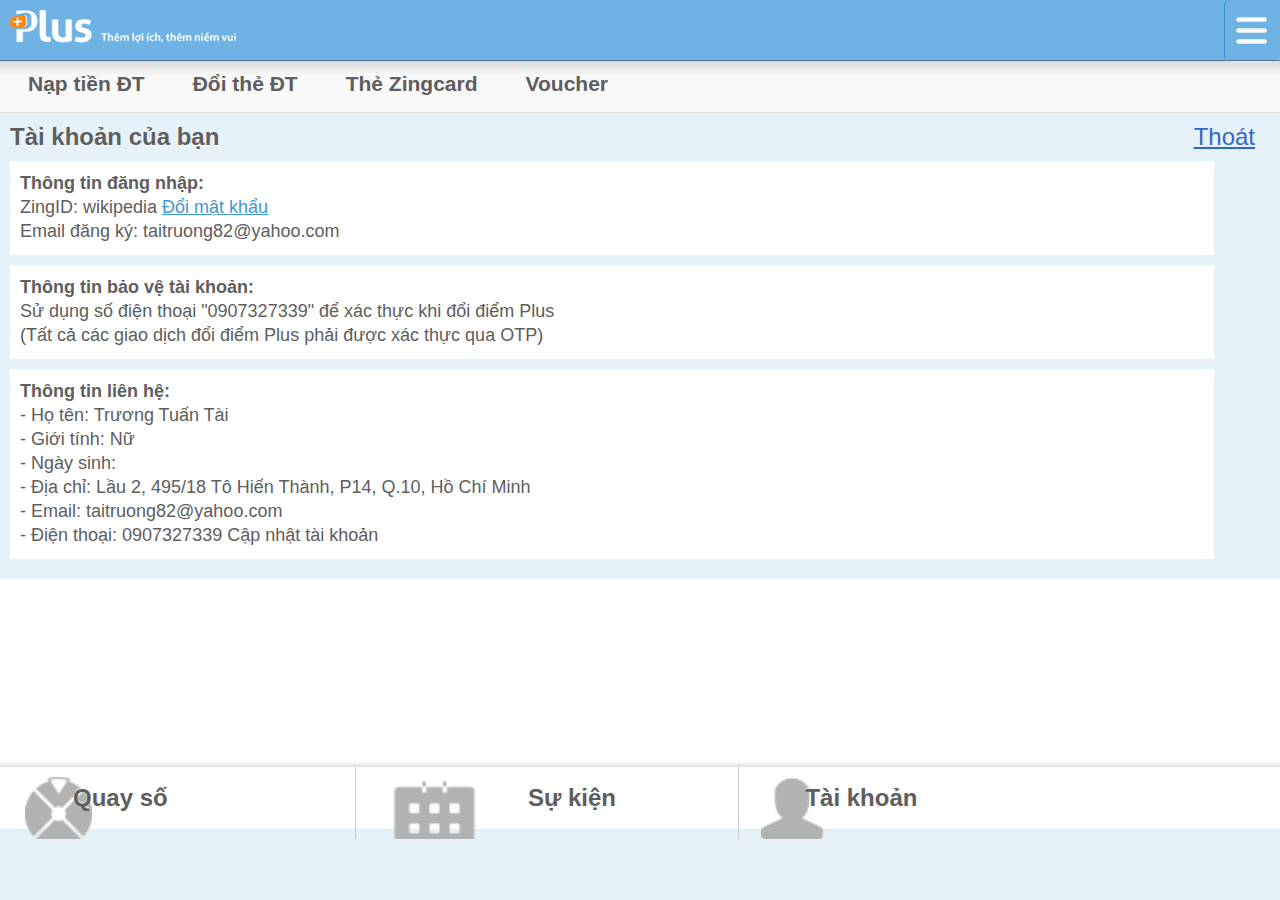
==== plus-mobile/account.html @ 8897866f "Add plus mobile test site" ====
<!DOCTYPE html>
<html>
<head>
  <meta charset="utf-8">
  <meta name="viewport" content="initial-scale=1.0, user-scalable=no">
  <meta name="apple-mobile-web-app-capable" content="yes">
  <meta name="apple-mobile-web-app-status-bar-style" content="black">
  <title></title>

<script type='text/javascript' src='jquery-1.8.3.min.js'></script>

<script>
$(document).ready(function() {
	// sample 4			
		function toggleSlides(){
			$('.toggler').click(function(e){
				var id=$(this).attr('id');
				var widgetId=id.substring(id.indexOf('-')+1,id.length);
				$('#'+widgetId).slideToggle();
				$(this).toggleClass('sliderExpanded');
				$('.closeSlider').click(function(){
						$(this).parent().hide('slow');
						var relatedToggler='toggler-'+$(this).parent().attr('id');
						$('#'+relatedToggler).removeClass('sliderExpanded');
				});
			});
		};
		$(function(){
			toggleSlides();
		});
		
		
			// slide toogle sample 2
		$('.open-expand').click(function(){
		$('.expand-search').slideToggle('fast');
		$(this).toggleClass('active');
		return false;
	});
	$('#close-expand').click(function(){
		$('.expand-search').slideToggle('fast');
		$('.open-expand').toggleClass('active');
		return false;
	});
	
		// sample 3
		$("#expanderHead").click(function(){
		$("#expanderContent").slideToggle();
		if ($("#expanderSign").text() == ""){
			$("#expanderSign").html("-")
		}
		else {
			$("#expanderSign").text("-")
		}
	});
	
	
	// sample 1
		$('#mySlideContent').css('display','none');
		$('#mySlideToggler').click(function(){
			$('#mySlideContent').slideToggle('slow');
			$(this).toggleClass('slideSign');
			return false;
		});
	
		
});
</script>  

  <link rel="stylesheet" href="jquery.mobile-1.3.1.min.css">
  <!-- Extra Codiqa features -->
  <link rel="stylesheet" href="codiqa.ext.css">
   <!-- jQuery and jQuery Mobile -->
  <script src="jquery-1.9.1.min.js"></script>
  <script src="jquery.mobile-1.3.1.min.js"></script>
  <!-- Extra Codiqa features -->
  <script  src="codiqa.ext.js"></script>
   
</head>
<body>
<!-- Home -->

<div data-role="page" id="home" data-theme="b">
	<div id="link" onclick='location.href="index.html"'></div>
    <div data-role="panel" id="navpanel" data-theme="a"
         data-display="overlay" data-position="right">
        <div data-role="controlgroup" data-corners="false">
             <a href="napdt.html" class="dtdd" >Nạp tiền điện thoại</a>
            <a href="doithedt.html" class="thedt" >Đổi thẻ cào điện thoại</a>
            <a href="zingcard.html" class="zingcard" >Đổi thẻ Zingcard</a>
            <a href="voucher.html" class="khuyenmai" >Voucher</a>
            <a href="#" class="wheel" >Quay số</a>
            <a href="#" class="sukien" >Sự kiện</a>
            <a href="#" class="plus" >Tích điểm</a>
            <a href="account.html" class="user" >Thông tin cá nhân</a>
            <a href="#" class="exit" >Thoát</a>
        </div>
    </div>

    <div id="header" data-role="header" data-theme="b">
        <a id="list" class="ui-btn-right" href="#navpanel">&nbsp;</a>
    </div>
    
    
<div data-role="content">
 	<div id="sub_menu"><a href="napdt.html" class="text-menu">Nạp tiền ĐT</a><a class="text-menu" href="doithedt.html">Đổi thẻ ĐT</a><a class="text-menu" href="zingcard.html">Thẻ Zingcard</a><a class="text-menu" href="voucher.html">Voucher</a></div>
    <div id="box_account">
   		 <h2>Tài khoản của bạn<a href="#" class="text_exit">Thoát</a></h2>
        <div class="content">
  		 <p><strong>Thông tin đăng nhập:</strong><br>
  		   ZingID: wikipedia <a class="text-blue" href="#">Đổi mật khẩu</a><br>
	      Email đăng ký: taitruong82@yahoo.com</p>
        </div>
        <div class="content">
  		 <p><strong>Thông tin bảo vệ tài khoản:</strong><br>
  		   Sử dụng số điện thoại &quot;0907327339&quot; để xác thực khi đổi điểm Plus<br>
	      (Tất cả các giao dịch đổi điểm Plus phải được xác thực qua OTP)</p>
        </div>
      <div class="content">
  		 <p><strong>Thông tin liên hệ:</strong><br>
  		   - Họ tên: Trương Tuấn Tài<br>
  		   - Giới tính: Nữ<br>
  		   - Ngày sinh: <br>
  		   - Địa chỉ: Lầu 2, 495/18 Tô Hiến Thành, P14,
  		   Q.10, Hồ Chí Minh<br>
  		   - Email: taitruong82@yahoo.com<br>
	     - Điện thoại: 0907327339  Cập nhật tài khoản</p>
        </div>
    </div>
 	<div id="footer" data-theme="" data-role="footer" data-position="fixed" class="footer">
      <div class="quayso"> Quay số</div> <div class="event"> Sự kiện</div> <div class="account"> Tài khoản</div>
           
</div>
</div>
<!--><div data-role="page" id="page1">
    <div id="header" data-theme="e" data-role="header" class="header" >
        <div  id="logo"></div>
        <div id="list"></div>
        <div class="pane"></div>        
</div><!-->

  

    

   
   
</div>
</body>
</html>
---- plus-mobile/codiqa.ext.css ----
/* Put your custom CSS here */
body{
	font-family:Arial;
}
#link{
	position: absolute;
	left:0;
	top: 0;
	width: 231px;
	height: 51px;
	z-index: 2;
	cursor:pointer;
}
div.ui-input-text input.ui-input-text, div.ui-input-text textarea.ui-input-text, .ui-input-search input.ui-input-text {
    border:none;
    width: 100%;
    padding: 0.7em 0px;
    margin: 0px;
    display: block;
    background: none repeat scroll 0% 0% transparent;
    outline: 0px none !important;
}
.ui-panel {
    top: 53px;
}

.ui-btn-inner, .ui-btn-inner:hover {
    border-top: none;
    border-color:none;
}
.ui-bar-a .ui-shadow, .ui-bar-b .ui-shadow, .ui-bar-c .ui-shadow {
    box-shadow: 0px 1px 0px rgba(255, 255, 255, 0.3);
}
.ui-icon {
    width: 0;
    height: 0;
}
.ui-btn-corner-all {
    border-radius:0;
}
.ui-bar-a a.ui-link {
    color: #fff;
}
.ui-bar-a {
    border: 1px solid #F9F9F9;
    background: linear-gradient(#F9F9F9, #ffffff) repeat scroll 0% 0% #F9F9F9;
    color: #FFF;
    font-weight: 700;
    text-shadow: 0px -1px 0px #F9F9F9;
}
.ui-bar-b {
    border: 1px solid #456F9A;
    background: linear-gradient(#65cbd5, #6eb3e4) repeat scroll 0% 0% #6eb3e4;
    color: #FFF;
    font-weight: 700;
    text-shadow: 0px 1px 0px #3E6790;

}

.ui-content {
	padding:0;
}
.non-header{
	background:#6eb3e4; height:50px;
}
.non-header p{
	display:block;
	padding:10px;
}
#header{
	background:#6eb3e4 url(images/logo.png) 10px 10px no-repeat; height:52px;
	border-top:none;
	cursor:pointer;
}
#list {
	position: absolute;
	right: 0;
	top:0;
	width: 45px;
	height: 53px;
	background: url(images/icon_list.png) 11px center no-repeat;
	border-left: 1px solid #378dd6;
	background-size: 57%;
	z-index:1;
	cursor:pointer;
}
#list.active{
	top: -10px;
	height: 53px;
	background:#fff url(images/icon_list_hover.png) 11px center no-repeat;
	background-size:57%;

}

.ui-bar-b,.ui-bar-b input,.ui-bar-b select,.ui-bar-b textarea,.ui-bar-b button{
	font-family:Helvetica,Arial,sans-serif
}

.ui-body-b .ui-link {
    font-weight: 700;
	text-shadow:none;
}

.dtdd, .thedt, .zingcard, .khuyenmai, .wheel, .sukien, .plus, .user, .exit {
	display:block;
	padding:5px 0px 21px 50px;
	text-decoration:none;
	margin-top:10px;
	border-bottom:1px #eaeaea solid;
	width:100%;
	font-weight:bold;
	text-shadow:none;
	cursor:pointer;
	color:#5e5e5e !important;
}
.dtdd{
	background:url(images/list_icon.png) left top no-repeat;
}
.dtdd:hover{
	background:url(images/list_icon_hover.png) left top no-repeat;
	color:#6bb6ea !important;
}
.thedt{
	background:url(images/list_icon.png) left -50px no-repeat;
}
.thedt:hover{
	background:url(images/list_icon_hover.png) left -50px no-repeat;
	color:#6bb6ea !important;
}

.zingcard{
	background:url(images/list_icon.png) left -100px no-repeat;
}
.zingcard:hover{
	background:url(images/list_icon_hover.png) left -100px no-repeat;
	color:#6bb6ea !important;
}

.khuyenmai{
	background:url(images/list_icon.png) left -150px no-repeat;
}
.khuyenmai:hover{
	background:url(images/list_icon_hover.png) left -150px no-repeat;
	color:#6bb6ea !important;
}
.wheel{
	background:url(images/list_icon.png) left -200px no-repeat;
}
.wheel:hover{
	background:url(images/list_icon_hover.png) left -200px no-repeat;
	color:#6bb6ea !important;
}
.sukien{
	background:url(images/list_icon.png) left -250px no-repeat;
}
.sukien:hover{
	background:url(images/list_icon_hover.png) left -250px no-repeat;
	color:#6bb6ea !important;
}
.plus{
	background:url(images/list_icon.png) left -300px no-repeat;
}
.plus:hover{
	background:url(images/list_icon_hover.png) left -300px no-repeat;
	color:#6bb6ea !important;
}
.user{
	background:url(images/list_icon.png) left -350px no-repeat;
	border-bottom:none;
}
.user:hover{
	background:url(images/list_icon_hover.png) left -350px no-repeat;
	color:#6bb6ea !important;
	
}
.exit{
	background:url(images/list_icon.png) left -400px no-repeat;
	border-top:4px #eaeaea solid;
	border-bottom:none;
	display:block;
	padding:15px 0px 10px 50px;
	text-decoration:none;
	width:100%;
	font-weight:bold;
	text-shadow:none;
	cursor:pointer;
	color:#5e5e5e;
}
.exit:hover{
	background:url(images/list_icon_hover.png) left -400px no-repeat;
	color:#6bb6ea !important;
}

.banner{display:block; background:#fff url(images/banner.jpg) top center no-repeat; width:auto; text-align:center;background-size:100%; height:175px;}
.promote{
	display:block;
	font-size:14px;
	font-weight:bold;
	padding:10px;
	cursor:pointer;
}
.promote:hover{
	color:#666;
}
.promote img{
	width:28px;
	height:12px;
}
.napdt{
	float:left;
	width:99%;
	background:#73bbee url(images/icon_card.png) center 20px no-repeat;
	cursor:pointer;
	color:#fff;
}
.napdt:hover{
	background:#ff8a16 url(images/icon_card.png) center 20px no-repeat;
}
.napdt a{
	display:block;
	text-align:center;
	padding: 93% 0px 15%;
	font-size:14px;
	text-decoration:none;
	color:#FFF !important;
	font-weight: bold;
	text-shadow: none;
}
.carddt{
	float:right;
	width:99%;
	background:#73bbee url(images/icon_phone.png) center 20px no-repeat;
	cursor:pointer;
	color:#fff;
}
.carddt:hover{
	background:#ff8a16 url(images/icon_phone.png) center 20px no-repeat;
}
.carddt a{
	display:block;
	text-align:center;
	padding: 93% 0px 15%;
	font-size:14px;
	font-weight: bold;
	text-decoration:none;
	color:#FFF !important;
	text-shadow: none;
}
.zing{
	float:left;
	width:99%;
	background:#73bbee url(images/icon_zing.png) center 20px no-repeat;
	cursor:pointer;
	color:#fff;
	margin-top:3px;
}
.zing:hover{
	background:#ff8a16 url(images/icon_zing.png) center 20px no-repeat;
}
.zing a{
	display:block;
	text-align:center;
	padding: 93% 0px 15%;
	font-size:14px;
	font-weight: bold;
	text-decoration:none;
	color:#FFF !important;
	text-shadow: none;
}
.voucher{
	float:right;
	width:99%;
	background:#73bbee url(images/icon_voucher.png) center 20px no-repeat;
	cursor:pointer;
	color:#fff;
	margin-top:3px;
}
.voucher:hover{
	background:#ff8a16 url(images/icon_voucher.png) center 20px no-repeat;
}
.voucher a{
	display:block;
	text-align:center;
	padding: 93% 0px 15%;
	font-size:14px;
	font-weight: bold;
	text-decoration:none;
	color:#FFF !important;
	text-shadow: none;
}
#footer {
	height:45px;
	background:#fff url(images/bg_ft.jpg) top repeat-x;
	padding-top:10px;
}
#footer_login {
    height: 45px;
	color:#5e5e5e;
	background-color:#e5f2f9;
	font-weight:normal;
}
#home{
	background-color:#e5f2f9;
}
.quayso{
	display: block;
    float: left;
    width: 22%;
    height: 45px;
    font-size: 14px;
    padding: 13px 0px 10px 33px;
    color: #5E5E5E;
    border-right: 1px solid #CCC;
	text-align:left;
    text-decoration: none;
    background:url('images/icon_quayso.png') no-repeat scroll 9px 10px / 20% auto transparent;
	cursor:pointer;
}
.quayso:hover{
	color:#72baed;
	background:url('images/icon_quayso_hover.png') no-repeat scroll 9px 10px / 20% auto transparent;
}
.event{
	display: block;
    float: left;
    width: 22%;
    height: 45px;
    font-size: 14px;
    padding: 13px 0px 10px 35px;
	text-align:center;
    color: #5E5E5E;
    border-right: 1px solid #CCC;
    text-decoration: none;
    background:url('images/icon_event.png') no-repeat scroll 6px 10px / 31% auto transparent;
	cursor:pointer;
}
.event:hover{
	color:#72baed;
	background:url('images/icon_event_hover.png') no-repeat scroll 6px 10px / 31% auto transparent;
}
.account{
	display: block;
    float: left;
    width: 22%;
    height: 45px;
    font-size: 14px;
    padding: 13px 0px 10px 35px;
	text-align:left;
    color: #5E5E5E;
    text-decoration: none;
    background:url('images/icon_tk.png') no-repeat scroll 7px 10px / 21% auto transparent;
	cursor:pointer;
}
.account:hover{
	 background:url('images/icon_tk_hover.png') no-repeat scroll 7px 10px / 21% auto transparent;
	color:#72baed;
}

/*----login---*/
#box_login{
	background-color:#e5f2f9;
	height:100%;
	padding:10px;
}
#box_login .inside{
	width:94%;
	padding:10px;
	background-color:#fff;

}
#box_login .inside p{
	margin:0;
	padding:0 0 2px 0;
	display:block;
	font-size:14px;
	text-align:center;
	line-height: 18px;
}
.text-blue:link, .text-blue:visited{
	color:#4397d2;
	font-weight:normal;
	text-decoration:underline;
}
.text-blue:active .text-blue:hover{
	color:#5e5e5e;
}
div.ui-input-text {
    padding: 0px 1.4em;
	/*-webkit-border-radius: 20px;
	-moz-border-radius: 20px;
	border-radius: 20px;*/
}
.ui-body-b{
	background: none repeat scroll 0% 0% #FFF;
	color: #222;
	text-shadow: 0px 1px 0px #FFF;
	font-weight: 400;
}
.ui-shadow-inset {
    box-shadow: 0px 1px 4px #B2CFE4 inset;
}
#button{

}
.ui-btn-hover-b{
	border:none;
	background:#4b88b6;
	font-weight:700;
	color:#fff;
	text-shadow:none;
	background-image:none;
	font-size:20px;
		-webkit-border-radius: 5px;
	-moz-border-radius: 5px;
	border-radius: 5px;
}

.ui-btn-up-b {
    background: linear-gradient(#ff8a16, #ff750d) repeat scroll 0% 0% #396B9E;
    font-weight: 700;
    color: #FFF;
	text-shadow:none;
	-webkit-border-radius: 5px;
	-moz-border-radius: 5px;
	border-radius: 5px;
	font-size:20px;
	
}
#sub_menu{
	width:100%;
	background:url(images/bg_submenu.jpg) repeat-x;
	border-bottom:1px #dddede solid;
}
#sub_menu .text-menu:link{
	display: inline-block;
	margin-left: 8px;
	font-size: 12px;
	text-decoration: none;
	padding: 11px 5px 0px 3px;
	height: 27px;
	color: #5E5E5E !important;
}
#sub_menu .text-menu:hover, .active {
	display: inline-block;
	margin-left: 8px;
	font-size: 12px;
	text-decoration: none;
	padding: 11px 5px 0px 3px;
	height: 24px;
	border-bottom:3px solid #6eb3e4;
	color:#6eb3e4 !important;
}
	
/*----Tài khoản cá nhân---*/


#box_account{
	background-color:#e5f2f9;
	height:100%;
	padding:10px;
	color:#5e5e5e;
}
#box_account .content{
	width:94%;
	padding:10px;
	background-color:#fff;
	margin-bottom:10px;

}
#box_account h2{
	font-size:14px;
	margin:0 0 10px 0;
}
#box_account .content p{
	margin:0;
	padding:0 0 2px 0;
	display:block;
	font-size:14px;
	text-align:left;
	line-height: 20px;
}
.text_exit:link, .text_exit:visited{ color: #36C;display:block;float:right; font-weight:normal;}
.text_exit:active, .text_exit:hover{ color: #333;}


/*------- Nạp dt---------*/
#box_napdt{
	background-color:#e5f2f9;
	height:100%;
	padding:10px;
	color:#5e5e5e;
}
#box_napdt .form{
	width:94%;
	padding:10px;
	background-color:#fff;
	margin-bottom:10px;

}
#box_napdt h2{
	font-size:14px;
	margin:0 0 10px 0;
}
#box_napdt .form p{
	margin:10px 0 0 0;
	padding:0 0 2px 0;
	display:block;
	font-size:14px;
	text-align:left;
	line-height: 20px;
}
#box_napdt .prize{
	width:40%;
	display:inline-block;
	padding:13px;
	color:#5e5e5e;
	font-size:16px;
	text-align:center;
	font-weight:bold;
	border:1px solid #b2cfe4;
	cursor:pointer;
}
#box_napdt .prize:hover, .prize-active {
	width:40%;
	display:inline-block;
	padding:11px;
	color:#5e5e5e;
	text-align:center;
	font-weight:bold;
	border:3px solid #6eb3e4 !important;
	background:url(images/check.jpg) right top no-repeat;
	background-size:12%;
}
#box_napdt .prize img{
	width:100%;
}
.text-green{
	display:block;
	color:#090;
	font-size:12px !important;
	text-align: center !important;
	margin-top:5px !important;
}
.ui-select .ui-btn-icon-right .ui-btn-inner, .ui-select .ui-li-has-count .ui-btn-inner {
    padding-right: 45px;
    background: #fff url(images/arrow.png) right 18px no-repeat;
    color: #000;
	background-size:10%;
	border:1px solid #b2cfe4;

}
.ui-btn-inner, .ui-btn-inner:hover {
    padding: 15px;
}
/*----Voucher---*/
	
#box_voucher{
	background-color:#e5f2f9;
	height:100%;
	padding:10px;
	color:#5e5e5e;
}
#box_voucher .main{
	width:100%;
	background-color:#fff;
	margin-bottom:10px;

}
#box_voucher h2{
	font-size:14px;
	margin:0 0 10px 0;
}
#box_voucher .image{
	width: 100%;
	height: 100%;

}
#box_voucher .main p{
	margin:0;
	padding:2px 5px;
	display:block;
	font-size:14px;
	text-align:left;
	line-height: 20px;
}
.text_orange{ color: #F90 !important;}
.text_orange24{ color: #F90 !important; font-size:18px !important;}

@media all and (min-width:480px){
.napdt{
	float:left;
	width:99%;
	background:#73bbee url(images/icon_card.png) center 20px no-repeat;
	cursor:pointer;
	color:#fff;
}
.napdt:hover{
	background:#ff8a16 url(images/icon_card.png) center 20px no-repeat;
}
.napdt a{
	display:block;
	text-align:center;
	padding: 69% 0 15% 0;
	font-size:18px;
	text-decoration:none;
	color:#FFF !important;
	font-weight: bold;
	text-shadow: none;
}
.carddt{
	float:right;
	width:99%;
	background:#73bbee url(images/icon_phone.png) center 20px no-repeat;
	cursor:pointer;
	color:#fff;
}
.carddt:hover{
	background:#ff8a16 url(images/icon_phone.png) center 20px no-repeat;
}
.carddt a{
	display:block;
	text-align:center;
	padding: 69% 0 15% 0;
	font-size:18px;
	font-weight: bold;
	text-decoration:none;
	color:#FFF !important;
	text-shadow: none;
}
.zing{
	float:left;
	width:99%;
	background:#73bbee url(images/icon_zing.png) center 20px no-repeat;
	cursor:pointer;
	color:#fff;
	margin-top:3px;
}
.zing:hover{
	background:#ff8a16 url(images/icon_zing.png) center 20px no-repeat;
}
.zing a{
	display:block;
	text-align:center;
	padding: 69% 0 15% 0;
	font-size:18px;
	font-weight: bold;
	text-decoration:none;
	color:#FFF !important;
	text-shadow: none;
}
.voucher{
	float:right;
	width:99%;
	background:#73bbee url(images/icon_voucher.png) center 20px no-repeat;
	cursor:pointer;
	color:#fff;
	margin-top:3px;
}
.voucher:hover{
	background:#ff8a16 url(images/icon_voucher.png) center 20px no-repeat;
}
.voucher a{
	display:block;
	text-align:center;
	padding: 69% 0 15% 0;
	font-size:18px;
	font-weight: bold;
	text-decoration:none;
	color:#FFF !important;
	text-shadow: none;
}
.quayso{
	display: block;
    float: left;
    width: 22%;
    height: 45px;
    font-size: 16px;
    padding: 17px 0px 10px 55px;
    color: #5E5E5E;
    border-right: 1px solid #CCC;
	text-align:left;
    text-decoration: none;
    background:url('images/icon_quayso.png') no-repeat scroll 11px 10px / 21% auto transparent;
	cursor:pointer;
}
.quayso:hover{
	color:#72baed;
	background:url('images/icon_quayso_hover.png') no-repeat scroll 11px 10px / 21% auto transparent;
}
.event{
	display: block;
    float: left;
    width: 22%;
    height: 45px;
    font-size: 16px;
    padding: 17px 0px 10px 50px;
	text-align:center;
    color: #5E5E5E;
    border-right: 1px solid #CCC;
    text-decoration: none;
    background:url('images/icon_event.png') no-repeat scroll 6px 10px / 31% auto transparent;
	cursor:pointer;
}
.event:hover{
	color:#72baed;
	background:url('images/icon_event_hover.png') no-repeat scroll 6px 10px / 31% auto transparent;
}
.account{
	display: block;
    float: left;
    width: 22%;
    height: 45px;
    font-size: 16px;
    padding: 17px 0px 10px 55px;
	text-align:left;
    color: #5E5E5E;
    text-decoration: none;
    background:url('images/icon_tk.png') no-repeat scroll 11px 10px / 21% auto transparent;
	cursor:pointer;
}
.account:hover{
	 background:url('images/icon_tk_hover.png') no-repeat scroll 11px 10px / 21% auto transparent;
	color:#72baed;
}
#footer {
	height:55px;
	background:#fff url(images/bg_ft.jpg) top repeat-x;
	padding-top:10px;
}
#header {
    background: url('images/logo.png') no-repeat scroll 10px 10px #6EB3E4;
    height: 60px;
	-webkit-border-radius:0px;
    -moz-border-radius: 0px;
    border-radius: 0px;
}
#list {
    position: absolute;
    right: 0px;
    top: 0px;
    width: 55px;
    height: 61px;
    background: url('images/icon_list.png') no-repeat scroll 11px center / 57% auto transparent;
    border-left: 1px solid #378DD6;
    z-index: 1;
    cursor: pointer;
}
.ui-panel {
    top: 61px;
}
.banner {
    display: block;
    background: url('images/banner.jpg') no-repeat scroll center top / 100% auto #FFF;
    width: auto;
    text-align: center;
    height: 262px;
}
#box_login .inside {
    width: 96%;
}
#box_login .inside p {
    margin: 0px;
    padding: 0px 0px 2px;
    display: block;
    font-size: 14px;
    text-align: center;
    line-height: 24px;
}
/*----Tài khoản cá nhân---*/

#sub_menu{
	width:100%;
	background:url(images/bg_submenu.jpg) repeat-x;
	border-bottom:1px #dddede solid;
}
#sub_menu .text-menu:link{
    display: inline-block;
    margin-left: 8px;
    font-size: 18px;
    text-decoration: none;
    padding: 11px 11px 0px 6px;
    height: 37px;

}
#sub_menu .text-menu:hover, .active{
    display: inline-block;
    margin-left: 8px;
    font-size: 18px;
    text-decoration: none;
    padding: 11px 11px 0px 6px;
    height: 34px;
	border-bottom:3px solid #6eb3e4;
}
#box_account{
	background-color:#e5f2f9;
	height:100%;
	padding:10px;
	color:#5e5e5e;
}
#box_account .content{
	width:94%;
	padding:10px;
	background-color:#fff;
	margin-bottom:10px;

}
#box_account h2{
	font-size:18px;
	margin:0 0 10px 0;
}
#box_account .content p{
	margin:0;
	padding:0 0 2px 0;
	display:block;
	font-size:16px;
	text-align:left;
	line-height: 24px;
}
.text_exit:link, .text_exit:visited{ color: #36C;display:block;float:right; font-weight:normal; margin-right:8px;}
.text_exit:active, .text_exit:hover{ color: #333;}
/*------- Nạp dt---------*/
#box_napdt{
	background-color:#e5f2f9;
	height:100%;
	padding:10px;
	color:#5e5e5e;
}
#box_napdt .form{
	width:96%;
	padding:10px;
	background-color:#fff;
	margin-bottom:10px;

}
#box_napdt h2{
	font-size:14px;
	margin:0 0 10px 0;
}
#box_napdt .form p{
	margin:10px 0 0 0;
	padding:0 0 2px 0;
	display:block;
	font-size:16px;
	text-align:left;
	line-height: 20px;
}
#box_napdt .prize{
	width:40%;
	display:inline-block;
	padding:20px;
	color:#5e5e5e;
	text-align:center;
	font-size:20px;
	font-weight:bold;
	border:1px solid #b2cfe4;
	cursor:pointer;
}
#box_napdt .prize:hover, .prize-active {
	width:40%;
	display:inline-block;
	padding:17px;
	color:#5e5e5e;
	text-align:center;
	font-weight:bold;
	border:4px solid #6eb3e4 !important;
	background:url(images/check.jpg) right top no-repeat;
	background-size:10%;
}
.text-green{
	color:#090;
	font-size:14px !important;
	text-align: center !important;
}
.ui-select .ui-btn-icon-right .ui-btn-inner, .ui-select .ui-li-has-count .ui-btn-inner {
    padding-right: 45px;
    background: #fff url(images/arrow.png) right 18px no-repeat;
    color: #000;
	font-size:18px;
	background-size:10%;
	border:1px solid #b2cfe4;
	height:25px;

}
}
@media all and (min-width:640px){

.quayso{
	display: block;
	float: left;
	width: 22%;
	height: 45px;
	font-size: 24px;
	padding: 17px 0px 10px 73px;
	color: #5E5E5E;
	border-right: 1px solid #CCC;
	text-align: left;
	text-decoration: none;
	background: url('images/icon_quayso.png') no-repeat scroll 25px 10px / 19% auto transparent;
	cursor: pointer;
}
.quayso:hover{
	color:#72baed;
	background:url('images/icon_quayso_hover.png') no-repeat scroll 25px 10px / 19% auto transparent;
}
.event{
	display: block;
	float: left;
	width: 26%;
	height: 45px;
	font-size: 24px;
	padding: 17px 0px 10px 50px;
	text-align: center;
	color: #5E5E5E;
	border-right: 1px solid #CCC;
	text-decoration: none;
	background: url('images/icon_event.png') no-repeat scroll 12px 2px / 31% auto transparent;
	cursor: pointer;
}
.event:hover{
	color:#72baed;
	background:url('images/icon_event_hover.png') no-repeat scroll 12px 2px / 31% auto transparent;
}
.account{
	display: block;
	float: left;
	width: 22%;
	height: 45px;
	font-size: 24px;
	padding: 17px 0px 10px 66px;
	text-align: left;
	color: #5E5E5E;
	text-decoration: none;
	background: url('images/icon_tk.png') no-repeat scroll 22px 10px / 18% auto transparent;
	cursor: pointer;
}
.account:hover{
	 background:url('images/icon_tk_hover.png')  no-repeat scroll 22px 10px / 18% auto transparent;
	color:#72baed;
}
#footer {
	height:60px;
	background:#fff url(images/bg_ft.jpg) top repeat-x;
	padding-top:10px;
}
#header {
    background: url('images/logo.png') no-repeat scroll 10px 10px #6EB3E4;
    height: 60px;
}
#list {
    position: absolute;
    right: 0px;
    top: 0px;
    width: 55px;
    height: 61px;
    background: url('images/icon_list.png') no-repeat scroll 11px center / 57% auto transparent;
    border-left: 1px solid #378DD6;
    z-index: 1;
    cursor: pointer;
}
.ui-panel {
    top: 61px;
}
.banner {
    display: block;
    background: url('images/banner.jpg') no-repeat scroll center top / 100% auto #FFF;
    width: auto;
    text-align: center;
    height: 245px;
}
#box_login .inside {
    width: 96%;
}
#box_login .inside p {
    margin: 0px;
    padding: 0px 0px 2px;
    display: block;
    font-size: 14px;
    text-align: center;
    line-height: 24px;
}
.banner{display:block; background:#fff url(images/banner.jpg) top center no-repeat; width:auto; text-align:center;background-size:100%; height:350px;}
/*----Tài khoản cá nhân---*/

#sub_menu{
	width:100%;
	background:url(images/bg_submenu.jpg) repeat-x;
	border-bottom:1px #dddede solid;
}
#sub_menu .text-menu:link{
	display: inline-block;
	margin-left: 8px;
	font-size: 21px;
	text-decoration: none;
	padding:11px 20px 0px 20px;
	height: 40px;
	color:#5e5e5e !important;

}
#sub_menu .text-menu:hover, .active{
	display: inline-block;
	margin-left: 8px;
	font-size: 21px;
	text-decoration: none;
	padding:11px 20px 0px 20px;
	height: 37px;
	border-bottom:3px solid #6eb3e4;
}
#box_account{
	background-color:#e5f2f9;
	height:100%;
	padding:10px;
	color:#5e5e5e;
}
#box_account .content{
	width:94%;
	padding:10px;
	background-color:#fff;
	margin-bottom:10px;

}
#box_account h2{
	font-size:24px;
	margin:0 0 10px 0;
}
#box_account .content p{
	margin:0;
	padding:0 0 2px 0;
	display:block;
	font-size:18px;
	text-align:left;
	line-height: 24px;
}
.text_exit:link, .text_exit:visited{ color: #36C;display:block;float:right; font-weight:normal; margin-right:15px;}
.text_exit:active, .text_exit:hover{ color: #333;}

/*------- Nạp dt---------*/
#box_napdt{
	background-color:#e5f2f9;
	height:100%;
	padding:10px;
	color:#5e5e5e;
}
#box_napdt .form{
	width:97%;
	padding:10px;
	background-color:#fff;
	margin-bottom:10px;

}
#box_napdt h2{
	font-size:14px;
	margin:0 0 10px 0;
}
#box_napdt .form p{
	margin:10px 0 0 0;
	padding:0 0 2px 0;
	display:block;
	font-size:18px;
	text-align:left;
	line-height: 20px;
}
#box_napdt .prize{
	width:43%;
	display:inline-block;
	padding:20px;
	color:#5e5e5e;
	text-align:center;
	font-size:20px;
	font-weight:bold;
	border:1px solid #b2cfe4;
	cursor:pointer;
}
#box_napdt .prize:hover, .prize-active {
	width:43%;
	display:inline-block;
	padding:17px;
	color:#5e5e5e;
	text-align:center;
	font-weight:bold;
	border:4px solid #6eb3e4 !important;
	background:url(images/check.jpg) right top no-repeat;
	background-size:10%;
}
.text-green{
	color:#090;
	font-size:16px !important;
	text-align: center !important;
}
.ui-select .ui-btn-icon-right .ui-btn-inner, .ui-select .ui-li-has-count .ui-btn-inner {
    padding-right: 45px;
    background: #fff url(images/arrow.png) right 18px no-repeat;
    color: #000;
	font-size:18px;
	background-size:6%;
	border:1px solid #b2cfe4;
}

.napdt{
	float:left;
	width:99%;
	background:#73bbee url(images/icon_card.png) center 33px no-repeat;
	background-size:30%;
	cursor:pointer;
	color:#fff;
}
.napdt:hover{
	background:#ff8a16 url(images/icon_card.png) center 33px no-repeat;
	background-size:30%;
}
.napdt a{
	display:block;
	text-align:center;
	padding:68% 0px 10%;
	font-size:24px;
	text-decoration:none;
	color:#FFF !important;
	font-weight: bold;
	text-shadow: none;
}
.carddt{
	float:right;
	width:99%;
	background:#73bbee url(images/icon_phone.png) center 33px no-repeat;
	background-size:54%;
	cursor:pointer;
	color:#fff;
}
.carddt:hover{
	background:#ff8a16 url(images/icon_phone.png) center 33px no-repeat;
	background-size:54%;
}
.carddt a{
	display:block;
	text-align:center;
	padding:68% 0px 10%;
	font-size:24px;
	font-weight: bold;
	text-decoration:none;
	color:#FFF !important;
	text-shadow: none;
}
.zing{
	float:left;
	width:99%;
	background:#73bbee url(images/icon_zing.png) center 53px no-repeat;
	background-size:60%;
	cursor:pointer;
	color:#fff;
	margin-top:5px;
}
.zing:hover{
	background:#ff8a16 url(images/icon_zing.png) center 53px no-repeat;
	background-size:60%;
}
.zing a{
	display:block;
	text-align:center;
	padding:68% 0px 10%;
	font-size:24px;
	font-weight: bold;
	text-decoration:none;
	color:#FFF !important;
	text-shadow: none;
}
.voucher{
	float:right;
	width:99%;
	background:#73bbee url(images/icon_voucher.png) center 35px no-repeat;
	background-size:60%;
	cursor:pointer;
	color:#fff;
	margin-top:5px;
}
.voucher:hover{
	background:#ff8a16 url(images/icon_voucher.png) center 35px no-repeat;
	background-size:60%;
}
.voucher a{
	display:block;
	text-align:center;
	padding: 68% 0px 10%;
	font-size:24px;
	font-weight: bold;
	text-decoration:none;
	color:#FFF !important;
	text-shadow: none;
}
/*----Voucher---*/
	
#box_voucher{
	background-color:#e5f2f9;
	height:100%;
	padding:10px;
	color:#5e5e5e;
}
#box_voucher .main{
	width:100%;
	background-color:#fff;
	margin-bottom:10px;

}
#box_voucher h2{
	font-size:14px;
	margin:0 0 10px 0;
}
#box_voucher .image{
	width: 100%;
	height: 100%;

}
#box_voucher .main p{
	margin:0;
	padding:10px 10px;
	display:block;
	font-size:18px;
	text-align:left;
	line-height: 20px;
}
.text_orange{ color: #F90 !important;}
.text_orange24{ color: #F90 !important; font-size:18px !important;}
}
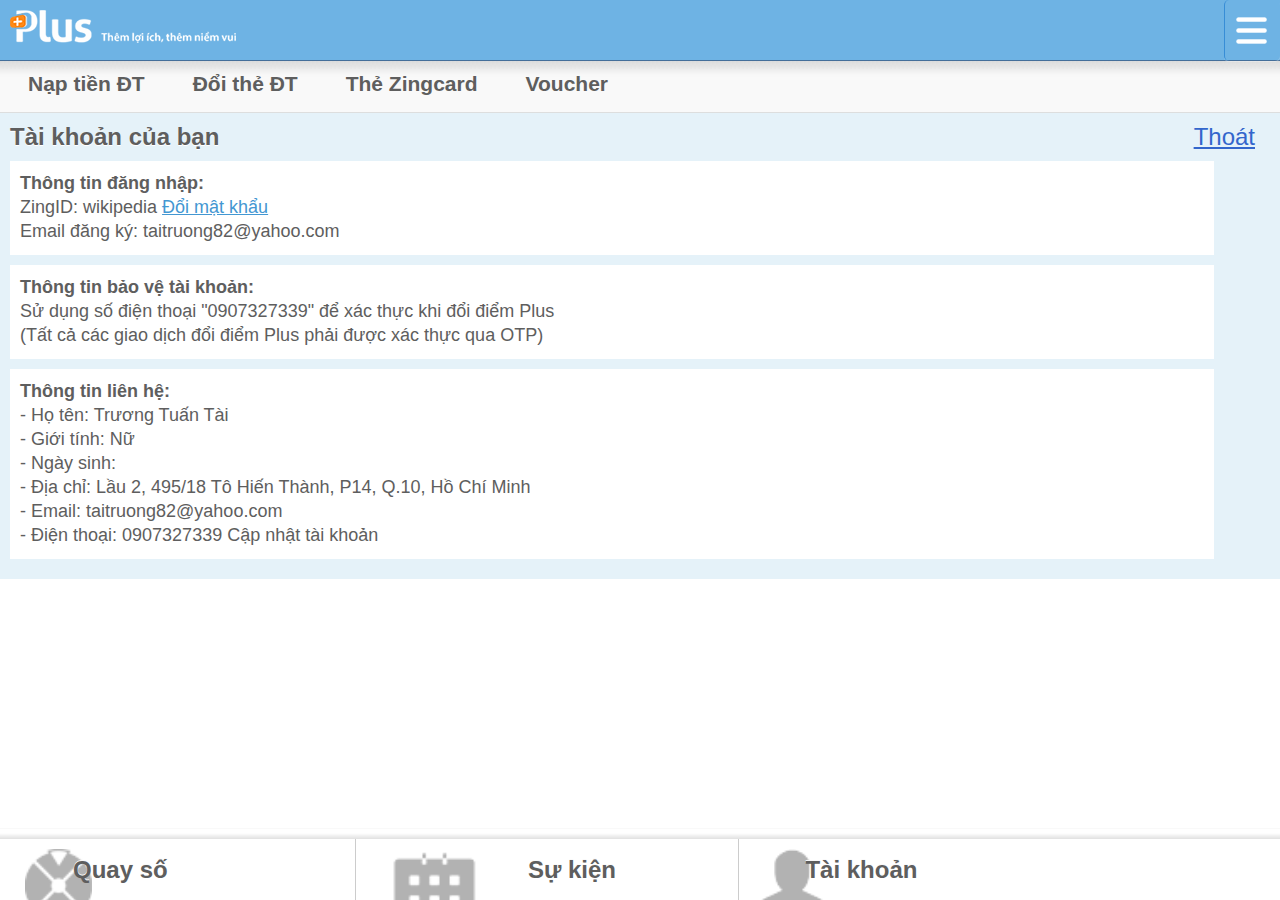
==== commit 52803ab9: "Update plus mobile test site" ====
--- a/plus-mobile/account.html
+++ b/plus-mobile/account.html
@@ -126,24 +126,11 @@
 	     - Điện thoại: 0907327339  Cập nhật tài khoản</p>
         </div>
     </div>
- 	<div id="footer" data-theme="" data-role="footer" data-position="fixed" class="footer">
-      <div class="quayso"> Quay số</div> <div class="event"> Sự kiện</div> <div class="account"> Tài khoản</div>
            
 </div>
+<div id="footer" data-theme="" data-role="footer" data-position="fixed" class="footer">
+      <div class="quayso"> Quay số</div> <div class="event"> Sự kiện</div> <div class="account"> Tài khoản</div>
 </div>
-<!--><div data-role="page" id="page1">
-    <div id="header" data-theme="e" data-role="header" class="header" >
-        <div  id="logo"></div>
-        <div id="list"></div>
-        <div class="pane"></div>        
-</div><!-->
-
-  
-
-    
-
-   
-   
 </div>
 </body>
 </html>
--- a/plus-mobile/codiqa.ext.css
+++ b/plus-mobile/codiqa.ext.css
@@ -289,7 +289,6 @@
 	text-shadow: none;
 }
 #footer {
-	height:45px;
 	background:#fff url(images/bg_ft.jpg) top repeat-x;
 	padding-top:10px;
 }
@@ -306,7 +305,6 @@
 	display: block;
     float: left;
     width: 22%;
-    height: 45px;
     font-size: 14px;
     padding: 13px 0px 10px 33px;
     color: #5E5E5E;
@@ -324,7 +322,6 @@
 	display: block;
     float: left;
     width: 22%;
-    height: 45px;
     font-size: 14px;
     padding: 13px 0px 10px 35px;
 	text-align:center;
@@ -342,7 +339,6 @@
 	display: block;
     float: left;
     width: 22%;
-    height: 45px;
     font-size: 14px;
     padding: 13px 0px 10px 35px;
 	text-align:left;
